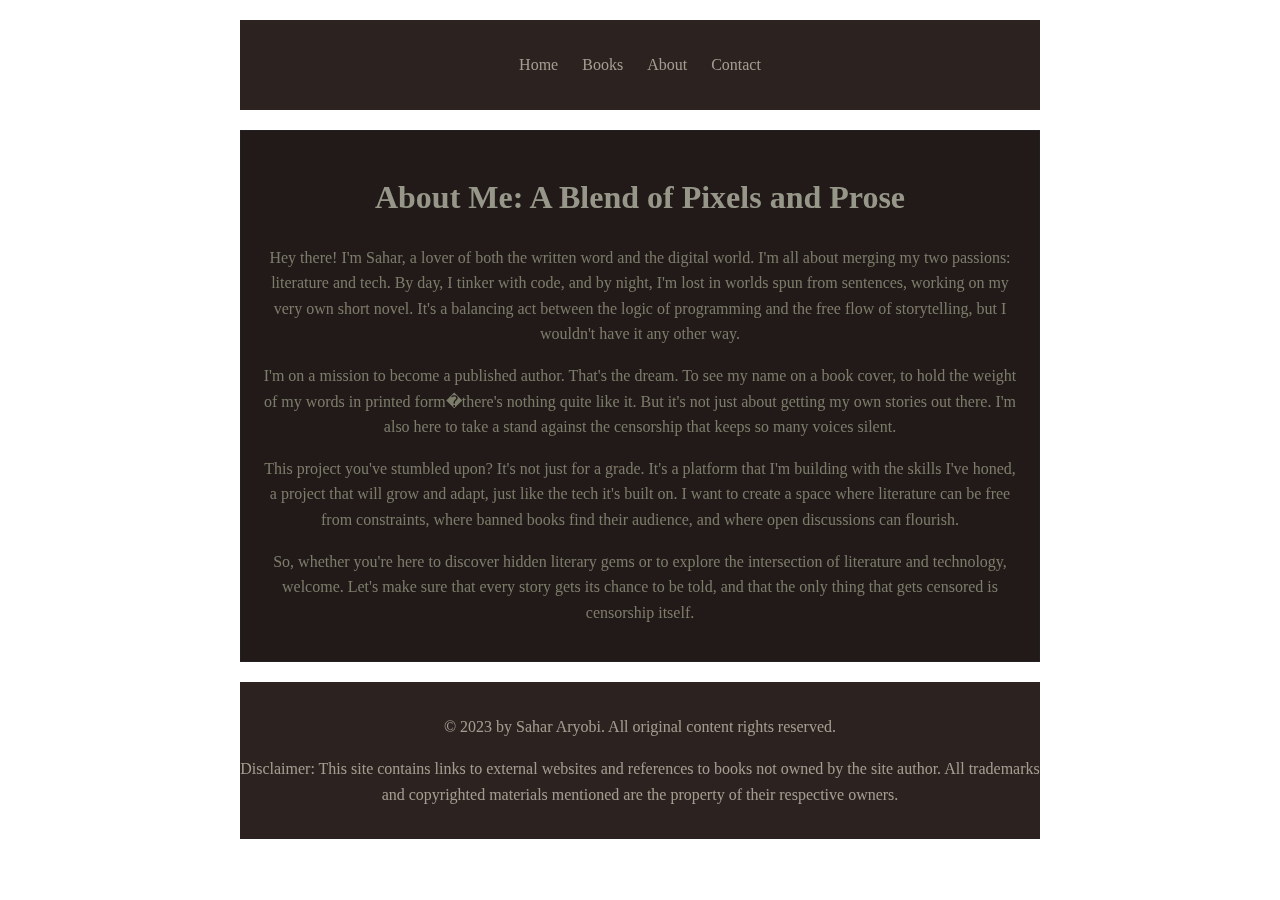
==== about.html @ 4ce58ed4 "about section added" ====
<!DOCTYPE html>
<html lang="en">
<head>
    <meta charset="UTF-8">
    <meta name="viewport" content="width=device-width, initial-scale=1.0">
    <title>About - Reading Resources Hub</title>
    <link rel="stylesheet" href="darkacademic.css">
</head>
<body>
    <header>
        <nav>
            <ul>
                <li><a href="index.html">Home</a></li>
                <li><a href="books.html">Books</a></li>
                <li><a href="about.html">About</a></li>
                <li><a href="contact.html">Contact</a></li>
            </ul>
        </nav>
    </header>
    
    <main>
        <h1>About Me: A Blend of Pixels and Prose</h1>
        <p>
            Hey there! I'm Sahar, a lover of both the written word and the digital world. I'm all about merging my two passions: literature and tech. By day, I tinker with code, and by night, I'm lost in worlds spun from sentences, working on my very own short novel. It's a balancing act between the logic of programming and the free flow of storytelling, but I wouldn't have it any other way.
        </p>
        <p>
            I'm on a mission to become a published author. That's the dream. To see my name on a book cover, to hold the weight of my words in printed form�there's nothing quite like it. But it's not just about getting my own stories out there. I'm also here to take a stand against the censorship that keeps so many voices silent.
        </p>
        <p>
            This project you've stumbled upon? It's not just for a grade. It's a platform that I'm building with the skills I've honed, a project that will grow and adapt, just like the tech it's built on. I want to create a space where literature can be free from constraints, where banned books find their audience, and where open discussions can flourish.
        </p>
        <p>
            So, whether you're here to discover hidden literary gems or to explore the intersection of literature and technology, welcome. Let's make sure that every story gets its chance to be told, and that the only thing that gets censored is censorship itself.
        </p>
    </main>
    
    <footer>
    <p>&copy; 2023 by Sahar Aryobi. All original content rights reserved.</p>
    <p>Disclaimer: This site contains links to external websites and references to books not owned by the site author. All trademarks and copyrighted materials mentioned are the property of their respective owners.</p>
</footer>

</body>
</html>
---- darkacademic.css ----
/* Dark Academia theme in dark mode */
body {
    font-family: 'Playfair Display', serif;
    color: #a5a58d;
    background: url('https://github.com/itsmesah/Banned-Book-Website/blob/main/darkbackground.jpg?raw=true') no-repeat center center fixed;
    background-size: cover;
    filter: brightness(75%); /* Adjust brightness */
    line-height: 1.6;
    max-width: 800px;
    margin: 0 auto;
    padding: 20px;
    text-align: center;
}

header {
    background-color: #3a2e2b; /* Dark brown background for the header */
    color: #dcd0c0; /* Creamy text color for readability */
    padding: 1rem 0;
}

nav ul {
    list-style: none;
    padding: 0;
}

nav ul li {
    display: inline;
    margin: 0 10px;
}

nav ul li a {
    text-decoration: none;
    color: #dcd0c0; /* Text color for links */
}

nav ul li a:hover {
    color: #a49688; /* Slightly lighter color on hover for interactivity */
}

main {
    background-color: #2c2220; /* Deep brown background for the main content */
    border: 1px solid #2c2c2e;
    margin: 20px 0;
    padding: 20px;
}

#books, aside#banned-books {
    background-color: #1e1e20;
    box-shadow: 0 2px 5px rgba(0,0,0,0.2);
    padding: 1em;
    margin-bottom: 20px;
}

#books ul, aside#banned-books ul {
    list-style-type: none;
    padding: 0;
}

#books li, aside#banned-books li {
    padding: 0.5em 0;
}

footer {
    background-color: #3a2e2b;
    color: #dcd0c0;
    text-align: center;
    padding: 1em 0;
    margin-top: 20px;
}

h1, h2, h3, h4, h5, h6 {
    color: #c9c9b7;
}

a {
    color: #dcd0c0;
    text-decoration: none;
}

a:hover {
    color: #a49688;
}

/* Modal styling */
.modal {
    display: none;
    position: fixed;
    z-index: 1;
    left: 0;
    top: 0;
    width: 100%;
    height: 100%;
    overflow: auto;
    background-color: rgba(0, 0, 0, 0.4);
}

.modal-content {
    background-color: #2c2220;
    color: #dcd0c0;
    margin: 15% auto;
    padding: 20px;
    border: 1px solid #888;
    width: 80%;
}

.close {
    color: #aaa;
    float: right;
    font-size: 28px;
    font-weight: bold;
}

.close:hover,
.close:focus {
    color: black;
    text-decoration: none;
    cursor: pointer;
}

/* Sidebar styling */
#sidebar {
    position: fixed;
    left: -250px;
    width: 250px;
    height: 100%;
    background-color: #1e1e20;
    transition: left 0.3s;
}

#sidebar.visible {
    left: 0;
}

#sidebar-toggle {
    position: fixed;
    left: 10px;
    top: 10px;
}

/* Image Gallery Slider */
.slideshow-container {
  max-width: 1000px;
  position: relative;
  margin: auto;
}

.mySlides {
  display: none;
}

/* Responsive Typography */
@media (max-width: 768px) {
    body {
        padding: 10px;
    }
    
    h1 {
        font-size: 1.8rem;
    }

    h2 {
        font-size: 1.6rem;
    }

    h3 {
        font-size: 1.4rem;
    }
}
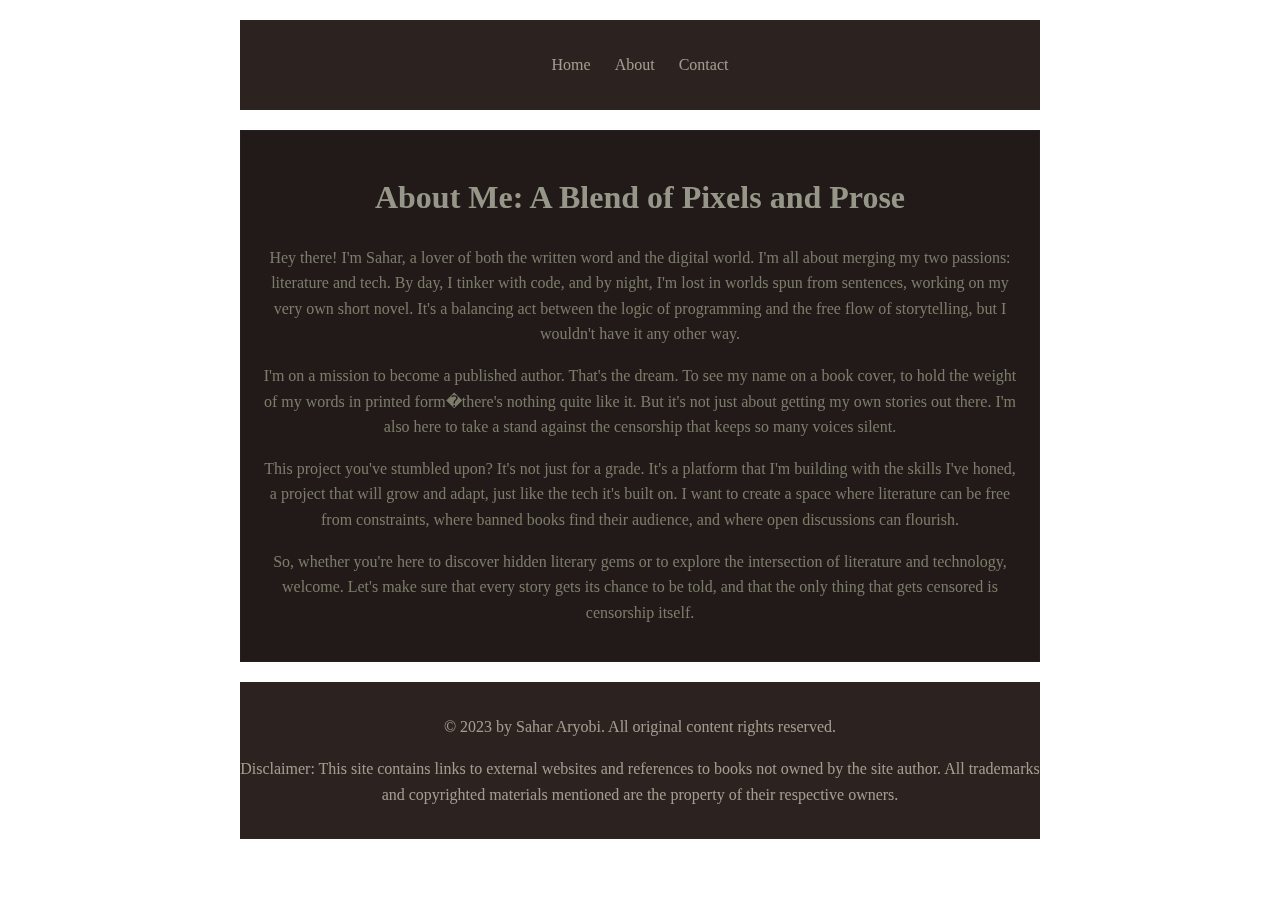
==== commit 384ef313: "dont need" ====
--- a/about.html
+++ b/about.html
@@ -11,7 +11,6 @@
         <nav>
             <ul>
                 <li><a href="index.html">Home</a></li>
-                <li><a href="books.html">Books</a></li>
                 <li><a href="about.html">About</a></li>
                 <li><a href="contact.html">Contact</a></li>
             </ul>
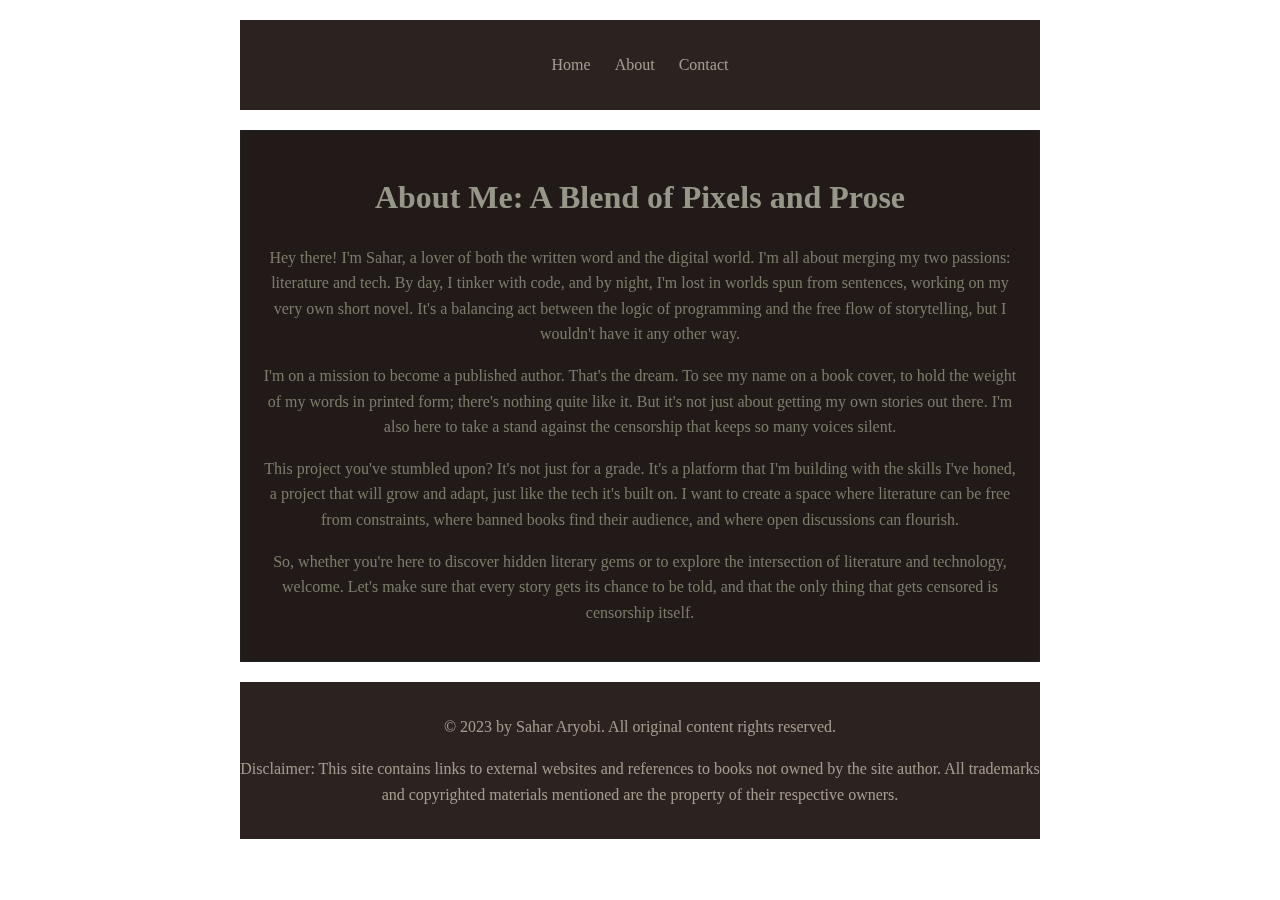
==== commit 4ae722ff: "Update about.html" ====
--- a/about.html
+++ b/about.html
@@ -23,7 +23,7 @@
             Hey there! I'm Sahar, a lover of both the written word and the digital world. I'm all about merging my two passions: literature and tech. By day, I tinker with code, and by night, I'm lost in worlds spun from sentences, working on my very own short novel. It's a balancing act between the logic of programming and the free flow of storytelling, but I wouldn't have it any other way.
         </p>
         <p>
-            I'm on a mission to become a published author. That's the dream. To see my name on a book cover, to hold the weight of my words in printed form�there's nothing quite like it. But it's not just about getting my own stories out there. I'm also here to take a stand against the censorship that keeps so many voices silent.
+            I'm on a mission to become a published author. That's the dream. To see my name on a book cover, to hold the weight of my words in printed form; there's nothing quite like it. But it's not just about getting my own stories out there. I'm also here to take a stand against the censorship that keeps so many voices silent.
         </p>
         <p>
             This project you've stumbled upon? It's not just for a grade. It's a platform that I'm building with the skills I've honed, a project that will grow and adapt, just like the tech it's built on. I want to create a space where literature can be free from constraints, where banned books find their audience, and where open discussions can flourish.
--- a/darkacademic.css
+++ b/darkacademic.css
@@ -98,7 +98,7 @@
     background-color: #2c2220;
     color: #dcd0c0;
     margin: 15% auto;
-    padding: 20px;
+    padding: 10px;
     border: 1px solid #888;
     width: 80%;
 }
@@ -122,7 +122,7 @@
     position: fixed;
     left: -250px;
     width: 250px;
-    height: 100%;
+    height: 50%;
     background-color: #1e1e20;
     transition: left 0.3s;
 }
